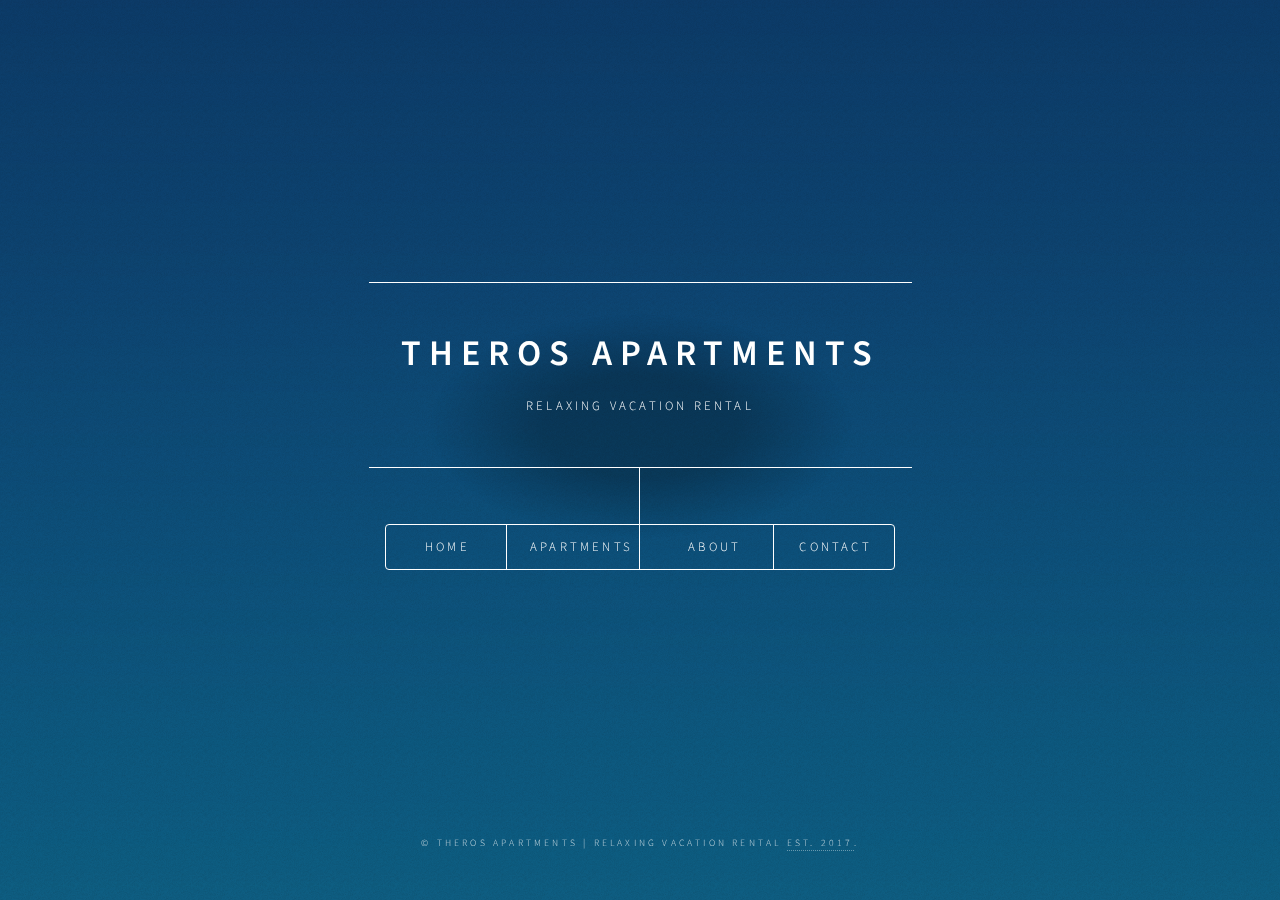
==== index.html @ 916d20fa "initial commit theros apartments" ====
<!DOCTYPE HTML>
<!--
	Dimension by HTML5 UP
	html5up.net | @ajlkn
	Free for personal and commercial use under the CCA 3.0 license (html5up.net/license)
-->
<html>
	<head>
		<title>Theros Apartments | Relaxing Vacation Rental</title>
		<meta charset="utf-8" />
		<meta name="viewport" content="width=device-width, initial-scale=1, user-scalable=no" />
		<link rel="stylesheet" href="assets/css/main.css" />
		<noscript><link rel="stylesheet" href="assets/css/noscript.css" /></noscript>
	</head>
	<body class="is-preload">

		<!-- Wrapper -->
			<div id="wrapper">

				<!-- Header -->
					<header id="header">
						<!-- <div class="logo">
							<span class="icon fa-gem"></span>
						</div> -->
						<div class="content">
							<div class="inner">
								<h1>Theros Apartments</h1>
								<p>Relaxing Vacation Rental</p>
							</div>
						</div>
						<nav>
							<ul>
								<li><a href="#Home">Home</a></li>
								<li><a href="#apartments">Apartments</a></li>
								<li><a href="#about">About</a></li>
								<li><a href="#contact">Contact</a></li>
								<!--<li><a href="#elements">Elements</a></li>-->
							</ul>
						</nav>
					</header>

				<!-- Main -->
					<div id="main">

						<!-- Intro -->
							<article id="Home">
								<h2 class="major">YOUR GETAWAY IN HALKIDIKI</h2>
								<span class="image main"><img src="images/home.webp" alt="" /></span>
								<p>Live the experience of Halkidiki, relax on its blue-green beaches, enjoy a wine in its local wineries, admire its
								mountain Athos and let it take you on a journey to its wild beauty!</p>
							</article>

						<!-- Work -->
							<article id="apartments">
								<h2 class="major">AQUA APARTMENT</h2>
								<span class="image main"><img src="images/aqua/Aqua.jpeg" alt="" /></span>
								<p>The "Aqua Apartment" affords a really relaxing period, away from stress of day by day life, you can enjoy the fantastic
								sea view from the balcony while drinking your coffee. You need only 2 minutes by feet to enjoy the sea!</p>
								<ul>
									<li>Seaview from all rooms</li>
									<li>50 steps to the beach</li>
									<li>Fully equipped kitchen</li>
									<li>WiFi, Smart TV</li>
									<li>A/C, Washing machine</li>
									<li>1 Double bed, 1 Sofa bed</li>
								</ul>

								<h2 class="major">GREY APARTMENT</h2>
								<span class="image main"><img src="images/grey/Grey.jpg" alt="" /></span>
								<p>The atmosphere the sense of the sea and the handmade deco travels you to the best experience of vacation.</p>
								<ul>
									<li>Seaview</li>
									<li>50 steps to the beach</li>
									<li>Fully equipped kitchen</li>
									<li>WiFi, TV</li>
									<li>A/C, Washing machine</li>
									<li>1 Double bed, 1 Sofa bed</li>
								</ul>

								<h2 class="major">BLUE APARTMENT</h2>
								<span class="image main"><img src="images/blue/Blue.jpg" alt="" /></span>
								<p>Start with a sense of blue It is an apartment near a clean and blue sea.	The distance is like a breath from the apartment!
								There is a lovely bedroom with lots of pillows waiting for you! We made a kitchen for you to enjoy your own creations!</p>
								<ul>
									<li>Lovely view</li>
									<li>50 steps to the beach</li>
									<li>Fully equipped kitchen</li>
									<li>WiFi, Smart TV</li>
									<li>A/C, Washing machine</li>
									<li>1 Double bed, 1 Sofa bed</li>
								</ul>

								<h2 class="major">DEEP BLUE APARTMENT</h2>
								<span class="image main"><img src="images/deepblue/DeepBlue.jpeg" alt="" /></span>
								<p>Οffer your family the experience of comfort, come with your friends and enjoy relaxation and endless moments in the sea,
								taste fresh fish in the nearby tavern infront of the sea, escape from the city and leave into the blue.</p>
								<ul>
									<li>Lovely Seaview</li>
									<li>50 steps to the beach</li>
									<li>Fully equipped kitchen</li>
									<li>WiFi, TV</li>
									<li>A/C, Washing machine, Dishwasher</li>
									<li>1 Double bed, 1 Room with 2 beds & 1 Room with 1 bed</li>
								</ul>
							</article>

						<!-- About -->
							<article id="about">
								<h2 class="major">About</h2>
								<p>Theros Αpartments were created with a lot of love and personal work. Each apartment is provided with everything you need
									for a short or long stay. The sea is a breath away from the apartments. Our family spent many summers in these
									apartments and in 2017 decided to give you the opportunity to create your own memories in them and enjoy our hospitality
									with your family or with your friends!
								</br>
								</br>
								The decorations and some of the small furniture of the apartments are handmade by the artist Frida Papakosmidou</p>
								</br>
								</br>
								<h2 class="major">“Make Yourself at Home!"</h2>
								<span class="image main"><img src="images/about.webp" alt="" /></span>
								<p>Theros Apartments is owned & maintained by Papakosmidis Family</p>

							</article>

						<!-- Contact -->
							<article id="contact">
								<h2 class="major">Contact</h2>
								<p>Write to us at therosapartments@gmail.com</p>
								<p>Theros Apartments is located in Paralia Dionusiou, the relaxing place of Halkidiki.</p>
								<p>2nd Leoforos and Eirinis Paralia Dionusiou, 63200
								</br>
								<a href="mailto:therosapartments@gmail.com?subject=Φόρμα%20Επικοινωνίας%20απο%20therosapartments@gmail.com">therosapartments@gmail.com</a></p>
								<a href="tel:+306971925874">ANY QUESTIONS? CALL US AT: </br> +306971925874</a>
							</br>
						</br>
							<iframe
							src="https://www.google.com/maps/embed?pb=!1m18!1m12!1m3!1d1243.8939892405774!2d23.253016582761038!3d40.24940482872421!2m3!1f0!2f0!3f0!3m2!1i1024!2i768!4f13.1!3m3!1m2!1s0x14a87b6adcbeb7b9%3A0x14901f225645b81f!2sTheros%20Apartments%20Halkidiki!5e0!3m2!1sel!2sgr!4v1657965854478!5m2!1sel!2sgr"
							width="550" height="450" style="border:0;" allowfullscreen="" loading="lazy"
						referrerpolicy="no-referrer-when-downgrade">
					</iframe>
					</br>
					</br>
					<!-- NOT WORKING SPACING -->
					<p>Fill this form and we’ll get back to you shortly</p>
					<form method="post" action="#">
						<div class="fields">
							<div class="field half">
								<label for="name">Name</label>
								<input type="text" name="name" id="name" />
							</div>
							<div class="field half">
								<label for="email">Email</label>
								<input type="text" name="email" id="email" />
							</div>
							<div class="field">
								<label for="message">Message</label>
								<textarea name="message" id="message" rows="4"></textarea>
							</div>
						</div>
						<ul class="actions">
							<li><input type="submit" value="Send Message" class="primary" /></li>
							<li><input type="reset" value="Reset" /></li>
						</ul>
					</form>


								<!-- <ul class="icons">
									<li><a href="#" class="icon brands fa-twitter"><span class="label">Twitter</span></a></li>
									<li><a href="#" class="icon brands fa-facebook-f"><span class="label">Facebook</span></a></li>
									<li><a href="#" class="icon brands fa-instagram"><span class="label">Instagram</span></a></li>
									<li><a href="#" class="icon brands fa-github"><span class="label">GitHub</span></a></li>
								</ul> -->
							</article>

						<!-- Elements -->
							<article id="elements">
								<h2 class="major">Elements</h2>

								<section>
									<h3 class="major">Text</h3>
									<p>This is <b>bold</b> and this is <strong>strong</strong>. This is <i>italic</i> and this is <em>emphasized</em>.
									This is <sup>superscript</sup> text and this is <sub>subscript</sub> text.
									This is <u>underlined</u> and this is code: <code>for (;;) { ... }</code>. Finally, <a href="#">this is a link</a>.</p>
									<hr />
									<h2>Heading Level 2</h2>
									<h3>Heading Level 3</h3>
									<h4>Heading Level 4</h4>
									<h5>Heading Level 5</h5>
									<h6>Heading Level 6</h6>
									<hr />
									<h4>Blockquote</h4>
									<blockquote>Fringilla nisl. Donec accumsan interdum nisi, quis tincidunt felis sagittis eget tempus euismod. Vestibulum ante ipsum primis in faucibus vestibulum. Blandit adipiscing eu felis iaculis volutpat ac adipiscing accumsan faucibus. Vestibulum ante ipsum primis in faucibus lorem ipsum dolor sit amet nullam adipiscing eu felis.</blockquote>
									<h4>Preformatted</h4>
									<pre><code>i = 0;

while (!deck.isInOrder()) {
    print 'Iteration ' + i;
    deck.shuffle();
    i++;
}

print 'It took ' + i + ' iterations to sort the deck.';</code></pre>
								</section>

								<section>
									<h3 class="major">Lists</h3>

									<h4>Unordered</h4>
									<ul>
										<li>Dolor pulvinar etiam.</li>
										<li>Sagittis adipiscing.</li>
										<li>Felis enim feugiat.</li>
									</ul>

									<h4>Alternate</h4>
									<ul class="alt">
										<li>Dolor pulvinar etiam.</li>
										<li>Sagittis adipiscing.</li>
										<li>Felis enim feugiat.</li>
									</ul>

									<h4>Ordered</h4>
									<ol>
										<li>Dolor pulvinar etiam.</li>
										<li>Etiam vel felis viverra.</li>
										<li>Felis enim feugiat.</li>
										<li>Dolor pulvinar etiam.</li>
										<li>Etiam vel felis lorem.</li>
										<li>Felis enim et feugiat.</li>
									</ol>
									<h4>Icons</h4>
									<ul class="icons">
										<li><a href="#" class="icon brands fa-twitter"><span class="label">Twitter</span></a></li>
										<li><a href="#" class="icon brands fa-facebook-f"><span class="label">Facebook</span></a></li>
										<li><a href="#" class="icon brands fa-instagram"><span class="label">Instagram</span></a></li>
										<li><a href="#" class="icon brands fa-github"><span class="label">Github</span></a></li>
									</ul>

									<h4>Actions</h4>
									<ul class="actions">
										<li><a href="#" class="button primary">Default</a></li>
										<li><a href="#" class="button">Default</a></li>
									</ul>
									<ul class="actions stacked">
										<li><a href="#" class="button primary">Default</a></li>
										<li><a href="#" class="button">Default</a></li>
									</ul>
								</section>

								<section>
									<h3 class="major">Table</h3>
									<h4>Default</h4>
									<div class="table-wrapper">
										<table>
											<thead>
												<tr>
													<th>Name</th>
													<th>Description</th>
													<th>Price</th>
												</tr>
											</thead>
											<tbody>
												<tr>
													<td>Item One</td>
													<td>Ante turpis integer aliquet porttitor.</td>
													<td>29.99</td>
												</tr>
												<tr>
													<td>Item Two</td>
													<td>Vis ac commodo adipiscing arcu aliquet.</td>
													<td>19.99</td>
												</tr>
												<tr>
													<td>Item Three</td>
													<td> Morbi faucibus arcu accumsan lorem.</td>
													<td>29.99</td>
												</tr>
												<tr>
													<td>Item Four</td>
													<td>Vitae integer tempus condimentum.</td>
													<td>19.99</td>
												</tr>
												<tr>
													<td>Item Five</td>
													<td>Ante turpis integer aliquet porttitor.</td>
													<td>29.99</td>
												</tr>
											</tbody>
											<tfoot>
												<tr>
													<td colspan="2"></td>
													<td>100.00</td>
												</tr>
											</tfoot>
										</table>
									</div>

									<h4>Alternate</h4>
									<div class="table-wrapper">
										<table class="alt">
											<thead>
												<tr>
													<th>Name</th>
													<th>Description</th>
													<th>Price</th>
												</tr>
											</thead>
											<tbody>
												<tr>
													<td>Item One</td>
													<td>Ante turpis integer aliquet porttitor.</td>
													<td>29.99</td>
												</tr>
												<tr>
													<td>Item Two</td>
													<td>Vis ac commodo adipiscing arcu aliquet.</td>
													<td>19.99</td>
												</tr>
												<tr>
													<td>Item Three</td>
													<td> Morbi faucibus arcu accumsan lorem.</td>
													<td>29.99</td>
												</tr>
												<tr>
													<td>Item Four</td>
													<td>Vitae integer tempus condimentum.</td>
													<td>19.99</td>
												</tr>
												<tr>
													<td>Item Five</td>
													<td>Ante turpis integer aliquet porttitor.</td>
													<td>29.99</td>
												</tr>
											</tbody>
											<tfoot>
												<tr>
													<td colspan="2"></td>
													<td>100.00</td>
												</tr>
											</tfoot>
										</table>
									</div>
								</section>

								<section>
									<h3 class="major">Buttons</h3>
									<ul class="actions">
										<li><a href="#" class="button primary">Primary</a></li>
										<li><a href="#" class="button">Default</a></li>
									</ul>
									<ul class="actions">
										<li><a href="#" class="button">Default</a></li>
										<li><a href="#" class="button small">Small</a></li>
									</ul>
									<ul class="actions">
										<li><a href="#" class="button primary icon solid fa-download">Icon</a></li>
										<li><a href="#" class="button icon solid fa-download">Icon</a></li>
									</ul>
									<ul class="actions">
										<li><span class="button primary disabled">Disabled</span></li>
										<li><span class="button disabled">Disabled</span></li>
									</ul>
								</section>

								<section>
									<h3 class="major">Form</h3>
									<form method="post" action="#">
										<div class="fields">
											<div class="field half">
												<label for="demo-name">Name</label>
												<input type="text" name="demo-name" id="demo-name" value="" placeholder="Jane Doe" />
											</div>
											<div class="field half">
												<label for="demo-email">Email</label>
												<input type="email" name="demo-email" id="demo-email" value="" placeholder="jane@untitled.tld" />
											</div>
											<div class="field">
												<label for="demo-category">Category</label>
												<select name="demo-category" id="demo-category">
													<option value="">-</option>
													<option value="1">Manufacturing</option>
													<option value="1">Shipping</option>
													<option value="1">Administration</option>
													<option value="1">Human Resources</option>
												</select>
											</div>
											<div class="field half">
												<input type="radio" id="demo-priority-low" name="demo-priority" checked>
												<label for="demo-priority-low">Low</label>
											</div>
											<div class="field half">
												<input type="radio" id="demo-priority-high" name="demo-priority">
												<label for="demo-priority-high">High</label>
											</div>
											<div class="field half">
												<input type="checkbox" id="demo-copy" name="demo-copy">
												<label for="demo-copy">Email me a copy</label>
											</div>
											<div class="field half">
												<input type="checkbox" id="demo-human" name="demo-human" checked>
												<label for="demo-human">Not a robot</label>
											</div>
											<div class="field">
												<label for="demo-message">Message</label>
												<textarea name="demo-message" id="demo-message" placeholder="Enter your message" rows="6"></textarea>
											</div>
										</div>
										<ul class="actions">
											<li><input type="submit" value="Send Message" class="primary" /></li>
											<li><input type="reset" value="Reset" /></li>
										</ul>
									</form>
								</section>

							</article>

					</div>

				<!-- Footer -->
					<footer id="footer">
						<p class="copyright">&copy; Theros Apartments | Relaxing Vacation Rental <a href="">est. 2017</a>.</p>
					</footer>

			</div>

		<!-- BG -->
			<div id="bg"></div>

		<!-- Scripts -->
			<script src="assets/js/jquery.min.js"></script>
			<script src="assets/js/browser.min.js"></script>
			<script src="assets/js/breakpoints.min.js"></script>
			<script src="assets/js/util.js"></script>
			<script src="assets/js/main.js"></script>

	</body>
</html>
---- assets/css/main.css ----
@import url(fontawesome-all.min.css);
@import url("https://fonts.googleapis.com/css?family=Source+Sans+Pro:300italic,600italic,300,600");

/*
	Dimension by HTML5 UP
	html5up.net | @ajlkn
	Free for personal and commercial use under the CCA 3.0 license (html5up.net/license)
*/

html, body, div, span, applet, object,
iframe, h1, h2, h3, h4, h5, h6, p, blockquote,
pre, a, abbr, acronym, address, big, cite,
code, del, dfn, em, img, ins, kbd, q, s, samp,
small, strike, strong, sub, sup, tt, var, b,
u, i, center, dl, dt, dd, ol, ul, li, fieldset,
form, label, legend, table, caption, tbody,
tfoot, thead, tr, th, td, article, aside,
canvas, details, embed, figure, figcaption,
footer, header, hgroup, menu, nav, output, ruby,
section, summary, time, mark, audio, video {
	margin: 0;
	padding: 0;
	border: 0;
	font-size: 100%;
	font: inherit;
	vertical-align: baseline;}

article, aside, details, figcaption, figure,
footer, header, hgroup, menu, nav, section {
	display: block;}

body {
	line-height: 1;
}

ol, ul {
	list-style: none;
}

blockquote, q {
	quotes: none;
}

	blockquote:before, blockquote:after, q:before, q:after {
		content: '';
		content: none;
	}

table {
	border-collapse: collapse;
	border-spacing: 0;
}

body {
	-webkit-text-size-adjust: none;
}

mark {
	background-color: transparent;
	color: inherit;
}

input::-moz-focus-inner {
	border: 0;
	padding: 0;
}

input, select, textarea {
	-moz-appearance: none;
	-webkit-appearance: none;
	-ms-appearance: none;
	appearance: none;
}

/* Basic */

	@-ms-viewport {
		width: device-width;
	}

	@media screen and (max-width: 480px) {

		html, body {
			min-width: 320px;
		}

	}

	html {
		box-sizing: border-box;
	}

	*, *:before, *:after {
		box-sizing: inherit;
	}

	body {
		background: #1b1f22;
	}

		body.is-preload *, body.is-preload *:before, body.is-preload *:after {
			-moz-animation: none !important;
			-webkit-animation: none !important;
			-ms-animation: none !important;
			animation: none !important;
			-moz-transition: none !important;
			-webkit-transition: none !important;
			-ms-transition: none !important;
			transition: none !important;
		}

/* Type */

	html {
		font-size: 16pt;
	}

		@media screen and (max-width: 1680px) {

			html {
				font-size: 12pt;
			}

		}

		@media screen and (max-width: 736px) {

			html {
				font-size: 11pt;
			}

		}

		@media screen and (max-width: 360px) {

			html {
				font-size: 10pt;
			}

		}

	body, input, select, textarea {
		color: #ffffff;
		font-family: "Source Sans Pro", sans-serif;
		font-weight: 300;
		font-size: 1rem;
		line-height: 1.65;
	}

	a {
		-moz-transition: color 0.2s ease-in-out, background-color 0.2s ease-in-out, border-bottom-color 0.2s ease-in-out;
		-webkit-transition: color 0.2s ease-in-out, background-color 0.2s ease-in-out, border-bottom-color 0.2s ease-in-out;
		-ms-transition: color 0.2s ease-in-out, background-color 0.2s ease-in-out, border-bottom-color 0.2s ease-in-out;
		transition: color 0.2s ease-in-out, background-color 0.2s ease-in-out, border-bottom-color 0.2s ease-in-out;
		border-bottom: dotted 1px rgba(255, 255, 255, 0.5);
		text-decoration: none;
		color: inherit;
	}

		a:hover {
			border-bottom-color: transparent;
		}

	strong, b {
		color: #ffffff;
		font-weight: 600;
	}

	em, i {
		font-style: italic;
	}

	p {
		margin: 0 0 2rem 0;
	}

	h1, h2, h3, h4, h5, h6 {
		color: #ffffff;
		font-weight: 600;
		line-height: 1.5;
		margin: 0 0 1rem 0;
		text-transform: uppercase;
		letter-spacing: 0.2rem;
	}

		h1 a, h2 a, h3 a, h4 a, h5 a, h6 a {
			color: inherit;
			text-decoration: none;
		}

		h1.major, h2.major, h3.major, h4.major, h5.major, h6.major {
			border-bottom: solid 1px #ffffff;
			width: -moz-max-content;
			width: -webkit-max-content;
			width: -ms-max-content;
			width: max-content;
			padding-bottom: 0.5rem;
			margin: 0 0 2rem 0;
		}

	h1 {
		font-size: 2.25rem;
		line-height: 1.3;
		letter-spacing: 0.5rem;
	}

	h2 {
		font-size: 1.5rem;
		line-height: 1.4;
		letter-spacing: 0.5rem;
	}

	h3 {
		font-size: 1rem;
	}

	h4 {
		font-size: 0.8rem;
	}

	h5 {
		font-size: 0.7rem;
	}

	h6 {
		font-size: 0.6rem;
	}

	@media screen and (max-width: 736px) {

		h1 {
			font-size: 1.75rem;
			line-height: 1.4;
		}

		h2 {
			font-size: 1.25em;
			line-height: 1.5;
		}

	}

	sub {
		font-size: 0.8rem;
		position: relative;
		top: 0.5rem;
	}

	sup {
		font-size: 0.8rem;
		position: relative;
		top: -0.5rem;
	}

	blockquote {
		border-left: solid 4px #ffffff;
		font-style: italic;
		margin: 0 0 2rem 0;
		padding: 0.5rem 0 0.5rem 2rem;
	}

	code {
		background: rgba(255, 255, 255, 0.075);
		border-radius: 4px;
		font-family: "Courier New", monospace;
		font-size: 0.9rem;
		margin: 0 0.25rem;
		padding: 0.25rem 0.65rem;
	}

	pre {
		-webkit-overflow-scrolling: touch;
		font-family: "Courier New", monospace;
		font-size: 0.9rem;
		margin: 0 0 2rem 0;
	}

		pre code {
			display: block;
			line-height: 1.75;
			padding: 1rem 1.5rem;
			overflow-x: auto;
		}

	hr {
		border: 0;
		border-bottom: solid 1px #ffffff;
		margin: 2.75rem 0;
	}

	.align-left {
		text-align: left;
	}

	.align-center {
		text-align: center;
	}

	.align-right {
		text-align: right;
	}

/* Form */

	form {
		margin: 0 0 2rem 0;
	}

		form > :last-child {
			margin-bottom: 0;
		}

		form > .fields {
			display: -moz-flex;
			display: -webkit-flex;
			display: -ms-flex;
			display: flex;
			-moz-flex-wrap: wrap;
			-webkit-flex-wrap: wrap;
			-ms-flex-wrap: wrap;
			flex-wrap: wrap;
			width: calc(100% + 3rem);
			margin: -1.5rem 0 2rem -1.5rem;
		}

			form > .fields > .field {
				-moz-flex-grow: 0;
				-webkit-flex-grow: 0;
				-ms-flex-grow: 0;
				flex-grow: 0;
				-moz-flex-shrink: 0;
				-webkit-flex-shrink: 0;
				-ms-flex-shrink: 0;
				flex-shrink: 0;
				padding: 1.5rem 0 0 1.5rem;
				width: calc(100% - 1.5rem);
			}

				form > .fields > .field.half {
					width: calc(50% - 0.75rem);
				}

				form > .fields > .field.third {
					width: calc(100%/3 - 0.5rem);
				}

				form > .fields > .field.quarter {
					width: calc(25% - 0.375rem);
				}

		@media screen and (max-width: 480px) {

			form > .fields {
				width: calc(100% + 3rem);
				margin: -1.5rem 0 2rem -1.5rem;
			}

				form > .fields > .field {
					padding: 1.5rem 0 0 1.5rem;
					width: calc(100% - 1.5rem);
				}

					form > .fields > .field.half {
						width: calc(100% - 1.5rem);
					}

					form > .fields > .field.third {
						width: calc(100% - 1.5rem);
					}

					form > .fields > .field.quarter {
						width: calc(100% - 1.5rem);
					}

		}

	label {
		color: #ffffff;
		display: block;
		font-size: 0.8rem;
		font-weight: 300;
		letter-spacing: 0.2rem;
		line-height: 1.5;
		margin: 0 0 1rem 0;
		text-transform: uppercase;
	}

	input[type="text"],
	input[type="password"],
	input[type="email"],
	input[type="tel"],
	select,
	textarea {
		-moz-appearance: none;
		-webkit-appearance: none;
		-ms-appearance: none;
		appearance: none;
		-moz-transition: border-color 0.2s ease-in-out, box-shadow 0.2s ease-in-out, background-color 0.2s ease-in-out;
		-webkit-transition: border-color 0.2s ease-in-out, box-shadow 0.2s ease-in-out, background-color 0.2s ease-in-out;
		-ms-transition: border-color 0.2s ease-in-out, box-shadow 0.2s ease-in-out, background-color 0.2s ease-in-out;
		transition: border-color 0.2s ease-in-out, box-shadow 0.2s ease-in-out, background-color 0.2s ease-in-out;
		background-color: transparent;
		border-radius: 4px;
		border: solid 1px #ffffff;
		color: inherit;
		display: block;
		outline: 0;
		padding: 0 1rem;
		text-decoration: none;
		width: 100%;
	}

		input[type="text"]:invalid,
		input[type="password"]:invalid,
		input[type="email"]:invalid,
		input[type="tel"]:invalid,
		select:invalid,
		textarea:invalid {
			box-shadow: none;
		}

		input[type="text"]:focus,
		input[type="password"]:focus,
		input[type="email"]:focus,
		input[type="tel"]:focus,
		select:focus,
		textarea:focus {
			background: rgba(255, 255, 255, 0.075);
			border-color: #ffffff;
			box-shadow: 0 0 0 1px #ffffff;
		}

	select {
		background-image: url("data:image/svg+xml;charset=utf8,%3Csvg xmlns='http://www.w3.org/2000/svg' width='40' height='40' preserveAspectRatio='none' viewBox='0 0 40 40'%3E%3Cpath d='M9.4,12.3l10.4,10.4l10.4-10.4c0.2-0.2,0.5-0.4,0.9-0.4c0.3,0,0.6,0.1,0.9,0.4l3.3,3.3c0.2,0.2,0.4,0.5,0.4,0.9 c0,0.4-0.1,0.6-0.4,0.9L20.7,31.9c-0.2,0.2-0.5,0.4-0.9,0.4c-0.3,0-0.6-0.1-0.9-0.4L4.3,17.3c-0.2-0.2-0.4-0.5-0.4-0.9 c0-0.4,0.1-0.6,0.4-0.9l3.3-3.3c0.2-0.2,0.5-0.4,0.9-0.4S9.1,12.1,9.4,12.3z' fill='%23ffffff' /%3E%3C/svg%3E");
		background-size: 1.25rem;
		background-repeat: no-repeat;
		background-position: calc(100% - 1rem) center;
		height: 2.75rem;
		padding-right: 2.75rem;
		text-overflow: ellipsis;
	}

		select option {
			color: #ffffff;
			background: #1b1f22;
		}

		select:focus::-ms-value {
			background-color: transparent;
		}

		select::-ms-expand {
			display: none;
		}

	input[type="text"],
	input[type="password"],
	input[type="email"],
	select {
		height: 2.75rem;
	}

	textarea {
		padding: 0.75rem 1rem;
	}

	input[type="checkbox"],
	input[type="radio"] {
		-moz-appearance: none;
		-webkit-appearance: none;
		-ms-appearance: none;
		appearance: none;
		display: block;
		float: left;
		margin-right: -2rem;
		opacity: 0;
		width: 1rem;
		z-index: -1;
	}

		input[type="checkbox"] + label,
		input[type="radio"] + label {
			text-decoration: none;
			-moz-user-select: none;
			-webkit-user-select: none;
			-ms-user-select: none;
			user-select: none;
			color: #ffffff;
			cursor: pointer;
			display: inline-block;
			font-size: 0.8rem;
			font-weight: 300;
			margin: 0 0 0.5rem 0;
			padding-left: 2.65rem;
			padding-right: 0.75rem;
			position: relative;
		}

			input[type="checkbox"] + label:before,
			input[type="radio"] + label:before {
				-moz-osx-font-smoothing: grayscale;
				-webkit-font-smoothing: antialiased;
				display: inline-block;
				font-style: normal;
				font-variant: normal;
				text-rendering: auto;
				line-height: 1;
				text-transform: none !important;
				font-family: 'Font Awesome 5 Free';
				font-weight: 900;
			}

			input[type="checkbox"] + label:before,
			input[type="radio"] + label:before {
				-moz-transition: border-color 0.2s ease-in-out, box-shadow 0.2s ease-in-out, background-color 0.2s ease-in-out;
				-webkit-transition: border-color 0.2s ease-in-out, box-shadow 0.2s ease-in-out, background-color 0.2s ease-in-out;
				-ms-transition: border-color 0.2s ease-in-out, box-shadow 0.2s ease-in-out, background-color 0.2s ease-in-out;
				transition: border-color 0.2s ease-in-out, box-shadow 0.2s ease-in-out, background-color 0.2s ease-in-out;
				border-radius: 4px;
				border: solid 1px #ffffff;
				content: '';
				display: inline-block;
				height: 1.65rem;
				left: 0;
				line-height: 1.65rem;
				position: absolute;
				text-align: center;
				top: -0.15rem;
				width: 1.65rem;
			}

		input[type="checkbox"]:checked + label:before,
		input[type="radio"]:checked + label:before {
			background: #ffffff !important;
			border-color: #ffffff !important;
			color: #1b1f22;
			content: '\f00c';
		}

		input[type="checkbox"]:focus + label:before,
		input[type="radio"]:focus + label:before {
			background: rgba(255, 255, 255, 0.075);
			border-color: #ffffff;
			box-shadow: 0 0 0 1px #ffffff;
		}

	input[type="checkbox"] + label:before {
		border-radius: 4px;
	}

	input[type="radio"] + label:before {
		border-radius: 100%;
	}

	::-webkit-input-placeholder {
		color: rgba(255, 255, 255, 0.5) !important;
		opacity: 1.0;
	}

	:-moz-placeholder {
		color: rgba(255, 255, 255, 0.5) !important;
		opacity: 1.0;
	}

	::-moz-placeholder {
		color: rgba(255, 255, 255, 0.5) !important;
		opacity: 1.0;
	}

	:-ms-input-placeholder {
		color: rgba(255, 255, 255, 0.5) !important;
		opacity: 1.0;
	}

	.formerize-placeholder {
		color: rgba(255, 255, 255, 0.5) !important;
		opacity: 1.0;
	}

/* Box */

	.box {
		border-radius: 4px;
		border: solid 1px #ffffff;
		margin-bottom: 2rem;
		padding: 1.5em;
	}

		.box > :last-child,
		.box > :last-child > :last-child,
		.box > :last-child > :last-child > :last-child {
			margin-bottom: 0;
		}

		.box.alt {
			border: 0;
			border-radius: 0;
			padding: 0;
		}

/* Icon */

	.icon {
		text-decoration: none;
		border-bottom: none;
		position: relative;
	}

		.icon:before {
			-moz-osx-font-smoothing: grayscale;
			-webkit-font-smoothing: antialiased;
			display: inline-block;
			font-style: normal;
			font-variant: normal;
			text-rendering: auto;
			line-height: 1;
			text-transform: none !important;
			font-family: 'Font Awesome 5 Free';
			font-weight: 400;
		}

		.icon > .label {
			display: none;
		}

		.icon:before {
			line-height: inherit;
		}

		.icon.solid:before {
			font-weight: 900;
		}

		.icon.brands:before {
			font-family: 'Font Awesome 5 Brands';
		}

/* Image */

	.image {
		border-radius: 4px;
		border: 0;
		display: inline-block;
		position: relative;
	}

		.image:before {
			pointer-events: none;
			background-image: url("../../images/overlay.png");
			background-color: rgba(19, 21, 25, 0.5);
			border-radius: 4px;
			content: '';
			display: block;
			height: 100%;
			left: 0;
			opacity: 0.5;
			position: absolute;
			top: 0;
			width: 100%;
		}

		.image img {
			border-radius: 4px;
			display: block;
		}

		.image.left, .image.right {
			max-width: 40%;
		}

			.image.left img, .image.right img {
				width: 100%;
			}

		.image.left {
			float: left;
			padding: 0 1.5em 1em 0;
			top: 0.25em;
		}

		.image.right {
			float: right;
			padding: 0 0 1em 1.5em;
			top: 0.25em;
		}

		.image.fit {
			display: block;
			margin: 0 0 2rem 0;
			width: 100%;
		}

			.image.fit img {
				width: 100%;
			}

		.image.main {
			display: block;
			margin: 2.5rem 0;
			width: 100%;
		}

			.image.main img {
				width: 100%;
			}

		@media screen and (max-width: 736px) {

			.image.main {
				margin: 2rem 0;
			}

		}

		@media screen and (max-width: 480px) {

			.image.main {
				margin: 1.5rem 0;
			}

		}

/* List */

	ol {
		list-style: decimal;
		margin: 0 0 2rem 0;
		padding-left: 1.25em;
	}

		ol li {
			padding-left: 0.25em;
		}

	ul {
		list-style: disc;
		margin: 0 0 2rem 0;
		padding-left: 1em;
	}

		ul li {
			padding-left: 0.5em;
		}

		ul.alt {
			list-style: none;
			padding-left: 0;
		}

			ul.alt li {
				border-top: solid 1px #ffffff;
				padding: 0.5em 0;
			}

				ul.alt li:first-child {
					border-top: 0;
					padding-top: 0;
				}

	dl {
		margin: 0 0 2rem 0;
	}

		dl dt {
			display: block;
			font-weight: 600;
			margin: 0 0 1rem 0;
		}

		dl dd {
			margin-left: 2rem;
		}

/* Actions */

	ul.actions {
		display: -moz-flex;
		display: -webkit-flex;
		display: -ms-flex;
		display: flex;
		cursor: default;
		list-style: none;
		margin-left: -1rem;
		padding-left: 0;
	}

		ul.actions li {
			padding: 0 0 0 1rem;
			vertical-align: middle;
		}

		ul.actions.special {
			-moz-justify-content: center;
			-webkit-justify-content: center;
			-ms-justify-content: center;
			justify-content: center;
			width: 100%;
			margin-left: 0;
		}

			ul.actions.special li:first-child {
				padding-left: 0;
			}

		ul.actions.stacked {
			-moz-flex-direction: column;
			-webkit-flex-direction: column;
			-ms-flex-direction: column;
			flex-direction: column;
			margin-left: 0;
		}

			ul.actions.stacked li {
				padding: 1.3rem 0 0 0;
			}

				ul.actions.stacked li:first-child {
					padding-top: 0;
				}

		ul.actions.fit {
			width: calc(100% + 1rem);
		}

			ul.actions.fit li {
				-moz-flex-grow: 1;
				-webkit-flex-grow: 1;
				-ms-flex-grow: 1;
				flex-grow: 1;
				-moz-flex-shrink: 1;
				-webkit-flex-shrink: 1;
				-ms-flex-shrink: 1;
				flex-shrink: 1;
				width: 100%;
			}

				ul.actions.fit li > * {
					width: 100%;
				}

			ul.actions.fit.stacked {
				width: 100%;
			}

		@media screen and (max-width: 480px) {

			ul.actions:not(.fixed) {
				-moz-flex-direction: column;
				-webkit-flex-direction: column;
				-ms-flex-direction: column;
				flex-direction: column;
				margin-left: 0;
				width: 100% !important;
			}

				ul.actions:not(.fixed) li {
					-moz-flex-grow: 1;
					-webkit-flex-grow: 1;
					-ms-flex-grow: 1;
					flex-grow: 1;
					-moz-flex-shrink: 1;
					-webkit-flex-shrink: 1;
					-ms-flex-shrink: 1;
					flex-shrink: 1;
					padding: 1rem 0 0 0;
					text-align: center;
					width: 100%;
				}

					ul.actions:not(.fixed) li > * {
						width: 100%;
					}

					ul.actions:not(.fixed) li:first-child {
						padding-top: 0;
					}

					ul.actions:not(.fixed) li input[type="submit"],
					ul.actions:not(.fixed) li input[type="reset"],
					ul.actions:not(.fixed) li input[type="button"],
					ul.actions:not(.fixed) li button,
					ul.actions:not(.fixed) li .button {
						width: 100%;
					}

						ul.actions:not(.fixed) li input[type="submit"].icon:before,
						ul.actions:not(.fixed) li input[type="reset"].icon:before,
						ul.actions:not(.fixed) li input[type="button"].icon:before,
						ul.actions:not(.fixed) li button.icon:before,
						ul.actions:not(.fixed) li .button.icon:before {
							margin-left: -0.5em;
						}

		}

/* Icons */

	ul.icons {
		cursor: default;
		list-style: none;
		padding-left: 0;
	}

		ul.icons li {
			display: inline-block;
			padding: 0 0.75em 0 0;
		}

			ul.icons li:last-child {
				padding-right: 0;
			}

			ul.icons li a {
				border-radius: 100%;
				box-shadow: inset 0 0 0 1px #ffffff;
				display: inline-block;
				height: 2.25rem;
				line-height: 2.25rem;
				text-align: center;
				width: 2.25rem;
			}

				ul.icons li a:hover {
					background-color: rgba(255, 255, 255, 0.075);
				}

				ul.icons li a:active {
					background-color: rgba(255, 255, 255, 0.175);
				}

/* Table */

	.table-wrapper {
		-webkit-overflow-scrolling: touch;
		overflow-x: auto;
	}

	table {
		margin: 0 0 2rem 0;
		width: 100%;
	}

		table tbody tr {
			border: solid 1px #ffffff;
			border-left: 0;
			border-right: 0;
		}

			table tbody tr:nth-child(2n + 1) {
				background-color: rgba(255, 255, 255, 0.075);
			}

		table td {
			padding: 0.75em 0.75em;
		}

		table th {
			color: #ffffff;
			font-size: 0.9em;
			font-weight: 600;
			padding: 0 0.75em 0.75em 0.75em;
			text-align: left;
		}

		table thead {
			border-bottom: solid 2px #ffffff;
		}

		table tfoot {
			border-top: solid 2px #ffffff;
		}

		table.alt {
			border-collapse: separate;
		}

			table.alt tbody tr td {
				border: solid 1px #ffffff;
				border-left-width: 0;
				border-top-width: 0;
			}

				table.alt tbody tr td:first-child {
					border-left-width: 1px;
				}

			table.alt tbody tr:first-child td {
				border-top-width: 1px;
			}

			table.alt thead {
				border-bottom: 0;
			}

			table.alt tfoot {
				border-top: 0;
			}

/* Button */

	input[type="submit"],
	input[type="reset"],
	input[type="button"],
	button,
	.button {
		-moz-appearance: none;
		-webkit-appearance: none;
		-ms-appearance: none;
		appearance: none;
		-moz-transition: background-color 0.2s ease-in-out, color 0.2s ease-in-out;
		-webkit-transition: background-color 0.2s ease-in-out, color 0.2s ease-in-out;
		-ms-transition: background-color 0.2s ease-in-out, color 0.2s ease-in-out;
		transition: background-color 0.2s ease-in-out, color 0.2s ease-in-out;
		background-color: transparent;
		border-radius: 4px;
		border: 0;
		box-shadow: inset 0 0 0 1px #ffffff;
		color: #ffffff !important;
		cursor: pointer;
		display: inline-block;
		font-size: 0.8rem;
		font-weight: 300;
		height: 2.75rem;
		letter-spacing: 0.2rem;
		line-height: 2.75rem;
		outline: 0;
		padding: 0 1.25rem 0 1.35rem;
		text-align: center;
		text-decoration: none;
		text-transform: uppercase;
		white-space: nowrap;
	}

		input[type="submit"]:hover,
		input[type="reset"]:hover,
		input[type="button"]:hover,
		button:hover,
		.button:hover {
			background-color: rgba(255, 255, 255, 0.075);
		}

		input[type="submit"]:active,
		input[type="reset"]:active,
		input[type="button"]:active,
		button:active,
		.button:active {
			background-color: rgba(255, 255, 255, 0.175);
		}

		input[type="submit"].icon:before,
		input[type="reset"].icon:before,
		input[type="button"].icon:before,
		button.icon:before,
		.button.icon:before {
			margin-right: 0.5em;
		}

		input[type="submit"].fit,
		input[type="reset"].fit,
		input[type="button"].fit,
		button.fit,
		.button.fit {
			width: 100%;
		}

		input[type="submit"].small,
		input[type="reset"].small,
		input[type="button"].small,
		button.small,
		.button.small {
			font-size: 0.6rem;
			height: 2.0625rem;
			line-height: 2.0625rem;
		}

		input[type="submit"].primary,
		input[type="reset"].primary,
		input[type="button"].primary,
		button.primary,
		.button.primary {
			background-color: #ffffff;
			color: #1b1f22 !important;
			font-weight: 600;
		}

		input[type="submit"].disabled, input[type="submit"]:disabled,
		input[type="reset"].disabled,
		input[type="reset"]:disabled,
		input[type="button"].disabled,
		input[type="button"]:disabled,
		button.disabled,
		button:disabled,
		.button.disabled,
		.button:disabled {
			pointer-events: none;
			cursor: default;
			opacity: 0.25;
		}

	input[type="submit"],
	input[type="reset"],
	input[type="button"],
	button {
		line-height: calc(2.75rem - 2px);
	}

/* BG */

	#bg {
		-moz-transform: scale(1.0);
		-webkit-transform: scale(1.0);
		-ms-transform: scale(1.0);
		transform: scale(1.0);
		-webkit-backface-visibility: hidden;
		position: fixed;
		top: 0;
		left: 0;
		width: 100%;
		height: 100vh;
		z-index: 1;
	}

		#bg:before, #bg:after {
			content: '';
			display: block;
			position: absolute;
			top: 0;
			left: 0;
			width: 100%;
			height: 100%;
		}

		#bg:before {
			-moz-transition: background-color 2.5s ease-in-out;
			-webkit-transition: background-color 2.5s ease-in-out;
			-ms-transition: background-color 2.5s ease-in-out;
			transition: background-color 2.5s ease-in-out;
			-moz-transition-delay: 0.75s;
			-webkit-transition-delay: 0.75s;
			-ms-transition-delay: 0.75s;
			transition-delay: 0.75s;
			background-image: linear-gradient(to top, rgba(19, 21, 25, 0.5), rgba(19, 21, 25, 0.5)), url("../../images/overlay.png");
			background-size: auto,
 256px 256px;
			background-position: center,
 center;
			background-repeat: no-repeat,
 repeat;
			z-index: 2;
		}

		#bg:after {
			-moz-transform: scale(1.125);
			-webkit-transform: scale(1.125);
			-ms-transform: scale(1.125);
			transform: scale(1.125);
			-moz-transition: -moz-transform 0.325s ease-in-out, -moz-filter 0.325s ease-in-out;
			-webkit-transition: -webkit-transform 0.325s ease-in-out, -webkit-filter 0.325s ease-in-out;
			-ms-transition: -ms-transform 0.325s ease-in-out, -ms-filter 0.325s ease-in-out;
			transition: transform 0.325s ease-in-out, filter 0.325s ease-in-out;
			background-image: url("../../images/bg.jpg");
			background-position: center;
			background-size: cover;
			background-repeat: no-repeat;
			z-index: 1;
		}

		body.is-article-visible #bg:after {
			-moz-transform: scale(1.0825);
			-webkit-transform: scale(1.0825);
			-ms-transform: scale(1.0825);
			transform: scale(1.0825);
			-moz-filter: blur(0.2rem);
			-webkit-filter: blur(0.2rem);
			-ms-filter: blur(0.2rem);
			filter: blur(0.2rem);
		}

		body.is-preload #bg:before {
			background-color: #000000;
		}

/* Wrapper */

	#wrapper {
		display: -moz-flex;
		display: -webkit-flex;
		display: -ms-flex;
		display: flex;
		-moz-flex-direction: column;
		-webkit-flex-direction: column;
		-ms-flex-direction: column;
		flex-direction: column;
		-moz-align-items: center;
		-webkit-align-items: center;
		-ms-align-items: center;
		align-items: center;
		-moz-justify-content: space-between;
		-webkit-justify-content: space-between;
		-ms-justify-content: space-between;
		justify-content: space-between;
		position: relative;
		min-height: 100vh;
		width: 100%;
		padding: 4rem 2rem;
		z-index: 3;
	}

		#wrapper:before {
			content: '';
			display: block;
		}

		@media screen and (max-width: 1680px) {

			#wrapper {
				padding: 3rem 2rem;
			}

		}

		@media screen and (max-width: 736px) {

			#wrapper {
				padding: 2rem 1rem;
			}

		}

		@media screen and (max-width: 480px) {

			#wrapper {
				padding: 1rem;
			}

		}

/* Header */

	#header {
		display: -moz-flex;
		display: -webkit-flex;
		display: -ms-flex;
		display: flex;
		-moz-flex-direction: column;
		-webkit-flex-direction: column;
		-ms-flex-direction: column;
		flex-direction: column;
		-moz-align-items: center;
		-webkit-align-items: center;
		-ms-align-items: center;
		align-items: center;
		-moz-transition: -moz-transform 0.325s ease-in-out, -moz-filter 0.325s ease-in-out, opacity 0.325s ease-in-out;
		-webkit-transition: -webkit-transform 0.325s ease-in-out, -webkit-filter 0.325s ease-in-out, opacity 0.325s ease-in-out;
		-ms-transition: -ms-transform 0.325s ease-in-out, -ms-filter 0.325s ease-in-out, opacity 0.325s ease-in-out;
		transition: transform 0.325s ease-in-out, filter 0.325s ease-in-out, opacity 0.325s ease-in-out;
		background-image: -moz-radial-gradient(rgba(0, 0, 0, 0.25) 25%, rgba(0, 0, 0, 0) 55%);
		background-image: -webkit-radial-gradient(rgba(0, 0, 0, 0.25) 25%, rgba(0, 0, 0, 0) 55%);
		background-image: -ms-radial-gradient(rgba(0, 0, 0, 0.25) 25%, rgba(0, 0, 0, 0) 55%);
		background-image: radial-gradient(rgba(0, 0, 0, 0.25) 25%, rgba(0, 0, 0, 0) 55%);
		max-width: 100%;
		text-align: center;
	}

		#header > * {
			-moz-transition: opacity 0.325s ease-in-out;
			-webkit-transition: opacity 0.325s ease-in-out;
			-ms-transition: opacity 0.325s ease-in-out;
			transition: opacity 0.325s ease-in-out;
			position: relative;
			margin-top: 3.5rem;
		}

			#header > *:before {
				content: '';
				display: block;
				position: absolute;
				top: calc(-3.5rem - 1px);
				left: calc(50% - 1px);
				width: 1px;
				height: calc(3.5rem + 1px);
				background: #ffffff;
			}

		#header > :first-child {
			margin-top: 0;
		}

			#header > :first-child:before {
				display: none;
			}

		#header .logo {
			width: 5.5rem;
			height: 5.5rem;
			line-height: 5.5rem;
			border: solid 1px #ffffff;
			border-radius: 100%;
		}

			#header .logo .icon:before {
				font-size: 2rem;
			}

		#header .content {
			border-style: solid;
			border-color: #ffffff;
			border-top-width: 1px;
			border-bottom-width: 1px;
			max-width: 100%;
		}

			#header .content .inner {
				-moz-transition: max-height 0.75s ease, padding 0.75s ease, opacity 0.325s ease-in-out;
				-webkit-transition: max-height 0.75s ease, padding 0.75s ease, opacity 0.325s ease-in-out;
				-ms-transition: max-height 0.75s ease, padding 0.75s ease, opacity 0.325s ease-in-out;
				transition: max-height 0.75s ease, padding 0.75s ease, opacity 0.325s ease-in-out;
				-moz-transition-delay: 0.25s;
				-webkit-transition-delay: 0.25s;
				-ms-transition-delay: 0.25s;
				transition-delay: 0.25s;
				padding: 3rem 2rem;
				max-height: 40rem;
				overflow: hidden;
			}

				#header .content .inner > :last-child {
					margin-bottom: 0;
				}

			#header .content p {
				text-transform: uppercase;
				letter-spacing: 0.2rem;
				font-size: 0.8rem;
				line-height: 2;
			}

		#header nav ul {
			display: -moz-flex;
			display: -webkit-flex;
			display: -ms-flex;
			display: flex;
			margin-bottom: 0;
			list-style: none;
			padding-left: 0;
			border: solid 1px #ffffff;
			border-radius: 4px;
		}

			#header nav ul li {
				padding-left: 0;
				border-left: solid 1px #ffffff;
			}

				#header nav ul li:first-child {
					border-left: 0;
				}

				#header nav ul li a {
					display: block;
					min-width: 7.5rem;
					height: 2.75rem;
					line-height: 2.75rem;
					padding: 0 1.25rem 0 1.45rem;
					text-transform: uppercase;
					letter-spacing: 0.2rem;
					font-size: 0.8rem;
					border-bottom: 0;
				}

					#header nav ul li a:hover {
						background-color: rgba(255, 255, 255, 0.075);
					}

					#header nav ul li a:active {
						background-color: rgba(255, 255, 255, 0.175);
					}

		#header nav.use-middle:after {
			content: '';
			display: block;
			position: absolute;
			top: 0;
			left: calc(50% - 1px);
			width: 1px;
			height: 100%;
			background: #ffffff;
		}

		#header nav.use-middle ul li.is-middle {
			border-left: 0;
		}

		body.is-article-visible #header {
			-moz-transform: scale(0.95);
			-webkit-transform: scale(0.95);
			-ms-transform: scale(0.95);
			transform: scale(0.95);
			-moz-filter: blur(0.1rem);
			-webkit-filter: blur(0.1rem);
			-ms-filter: blur(0.1rem);
			filter: blur(0.1rem);
			opacity: 0;
		}

		body.is-preload #header {
			-moz-filter: blur(0.125rem);
			-webkit-filter: blur(0.125rem);
			-ms-filter: blur(0.125rem);
			filter: blur(0.125rem);
		}

			body.is-preload #header > * {
				opacity: 0;
			}

			body.is-preload #header .content .inner {
				max-height: 0;
				padding-top: 0;
				padding-bottom: 0;
				opacity: 0;
			}

		@media screen and (max-width: 980px) {

			#header .content p br {
				display: none;
			}

		}

		@media screen and (max-width: 736px) {

			#header > * {
				margin-top: 2rem;
			}

				#header > *:before {
					top: calc(-2rem - 1px);
					height: calc(2rem + 1px);
				}

			#header .logo {
				width: 4.75rem;
				height: 4.75rem;
				line-height: 4.75rem;
			}

				#header .logo .icon:before {
					font-size: 1.75rem;
				}

			#header .content .inner {
				padding: 2.5rem 1rem;
			}

			#header .content p {
				line-height: 1.875;
			}

		}

		@media screen and (max-width: 480px) {

			#header {
				padding: 1.5rem 0;
			}

				#header .content .inner {
					padding: 2.5rem 0;
				}

				#header nav ul {
					-moz-flex-direction: column;
					-webkit-flex-direction: column;
					-ms-flex-direction: column;
					flex-direction: column;
					min-width: 10rem;
					max-width: 100%;
				}

					#header nav ul li {
						border-left: 0;
						border-top: solid 1px #ffffff;
					}

						#header nav ul li:first-child {
							border-top: 0;
						}

						#header nav ul li a {
							height: 3rem;
							line-height: 3rem;
							min-width: 0;
							width: 100%;
						}

				#header nav.use-middle:after {
					display: none;
				}

		}

/* Main */

	#main {
		-moz-flex-grow: 1;
		-webkit-flex-grow: 1;
		-ms-flex-grow: 1;
		flex-grow: 1;
		-moz-flex-shrink: 1;
		-webkit-flex-shrink: 1;
		-ms-flex-shrink: 1;
		flex-shrink: 1;
		display: -moz-flex;
		display: -webkit-flex;
		display: -ms-flex;
		display: flex;
		-moz-align-items: center;
		-webkit-align-items: center;
		-ms-align-items: center;
		align-items: center;
		-moz-justify-content: center;
		-webkit-justify-content: center;
		-ms-justify-content: center;
		justify-content: center;
		-moz-flex-direction: column;
		-webkit-flex-direction: column;
		-ms-flex-direction: column;
		flex-direction: column;
		position: relative;
		max-width: 100%;
		z-index: 3;
	}

		#main article {
			-moz-transform: translateY(0.25rem);
			-webkit-transform: translateY(0.25rem);
			-ms-transform: translateY(0.25rem);
			transform: translateY(0.25rem);
			-moz-transition: opacity 0.325s ease-in-out, -moz-transform 0.325s ease-in-out;
			-webkit-transition: opacity 0.325s ease-in-out, -webkit-transform 0.325s ease-in-out;
			-ms-transition: opacity 0.325s ease-in-out, -ms-transform 0.325s ease-in-out;
			transition: opacity 0.325s ease-in-out, transform 0.325s ease-in-out;
			padding: 4.5rem 2.5rem 1.5rem 2.5rem ;
			position: relative;
			width: 40rem;
			max-width: 100%;
			background-color: rgba(117, 178, 237, 0.85);
			/* background-color: rgba(27, 31, 34, 0.85); */
			border-radius: 4px;
			opacity: 0;
		}

			#main article.active {
				-moz-transform: translateY(0);
				-webkit-transform: translateY(0);
				-ms-transform: translateY(0);
				transform: translateY(0);
				opacity: 1;
			}

			#main article .close {
				display: block;
				position: absolute;
				top: 0;
				right: 0;
				width: 4rem;
				height: 4rem;
				cursor: pointer;
				text-indent: 4rem;
				overflow: hidden;
				white-space: nowrap;
			}

				#main article .close:before {
					-moz-transition: background-color 0.2s ease-in-out;
					-webkit-transition: background-color 0.2s ease-in-out;
					-ms-transition: background-color 0.2s ease-in-out;
					transition: background-color 0.2s ease-in-out;
					content: '';
					display: block;
					position: absolute;
					top: 0.75rem;
					left: 0.75rem;
					width: 2.5rem;
					height: 2.5rem;
					border-radius: 100%;
					background-position: center;
					background-image: url("data:image/svg+xml;charset=utf8,%3Csvg xmlns='http://www.w3.org/2000/svg' xmlns:xlink='http://www.w3.org/1999/xlink' width='20px' height='20px' viewBox='0 0 20 20' zoomAndPan='disable'%3E%3Cstyle%3Eline %7B stroke: %23ffffff%3B stroke-width: 1%3B %7D%3C/style%3E%3Cline x1='2' y1='2' x2='18' y2='18' /%3E%3Cline x1='18' y1='2' x2='2' y2='18' /%3E%3C/svg%3E");
					background-size: 20px 20px;
					background-repeat: no-repeat;
				}

				#main article .close:hover:before {
					background-color: rgba(255, 255, 255, 0.075);
				}

				#main article .close:active:before {
					background-color: rgba(255, 255, 255, 0.175);
				}

		@media screen and (max-width: 736px) {

			#main article {
				padding: 3.5rem 2rem 0.5rem 2rem ;
			}

				#main article .close:before {
					top: 0.875rem;
					left: 0.875rem;
					width: 2.25rem;
					height: 2.25rem;
					background-size: 14px 14px;
				}

		}

		@media screen and (max-width: 480px) {

			#main article {
				padding: 3rem 1.5rem 0.5rem 1.5rem ;
			}

		}

/* Footer */

	#footer {
		-moz-transition: -moz-transform 0.325s ease-in-out, -moz-filter 0.325s ease-in-out, opacity 0.325s ease-in-out;
		-webkit-transition: -webkit-transform 0.325s ease-in-out, -webkit-filter 0.325s ease-in-out, opacity 0.325s ease-in-out;
		-ms-transition: -ms-transform 0.325s ease-in-out, -ms-filter 0.325s ease-in-out, opacity 0.325s ease-in-out;
		transition: transform 0.325s ease-in-out, filter 0.325s ease-in-out, opacity 0.325s ease-in-out;
		width: 100%;
		max-width: 100%;
		margin-top: 2rem;
		text-align: center;
	}

		#footer .copyright {
			letter-spacing: 0.2rem;
			font-size: 0.6rem;
			opacity: 0.75;
			margin-bottom: 0;
			text-transform: uppercase;
		}

		body.is-article-visible #footer {
			-moz-transform: scale(0.95);
			-webkit-transform: scale(0.95);
			-ms-transform: scale(0.95);
			transform: scale(0.95);
			-moz-filter: blur(0.1rem);
			-webkit-filter: blur(0.1rem);
			-ms-filter: blur(0.1rem);
			filter: blur(0.1rem);
			opacity: 0;
		}

		body.is-preload #footer {
			opacity: 0;
		}
---- assets/css/noscript.css ----
/*
	Dimension by HTML5 UP
	html5up.net | @ajlkn
	Free for personal and commercial use under the CCA 3.0 license (html5up.net/license)
*/

/* BG */

	body.is-preload #bg:before {
		background-color: transparent;
	}

/* Header */

	body.is-preload #header {
		-moz-filter: none;
		-webkit-filter: none;
		-ms-filter: none;
		filter: none;
	}

		body.is-preload #header > * {
			opacity: 1;
		}

		body.is-preload #header .content .inner {
			max-height: none;
			padding: 3rem 2rem;
			opacity: 1;
		}

/* Main */

	#main article {
		opacity: 1;
		margin: 4rem 0 0 0;
	}
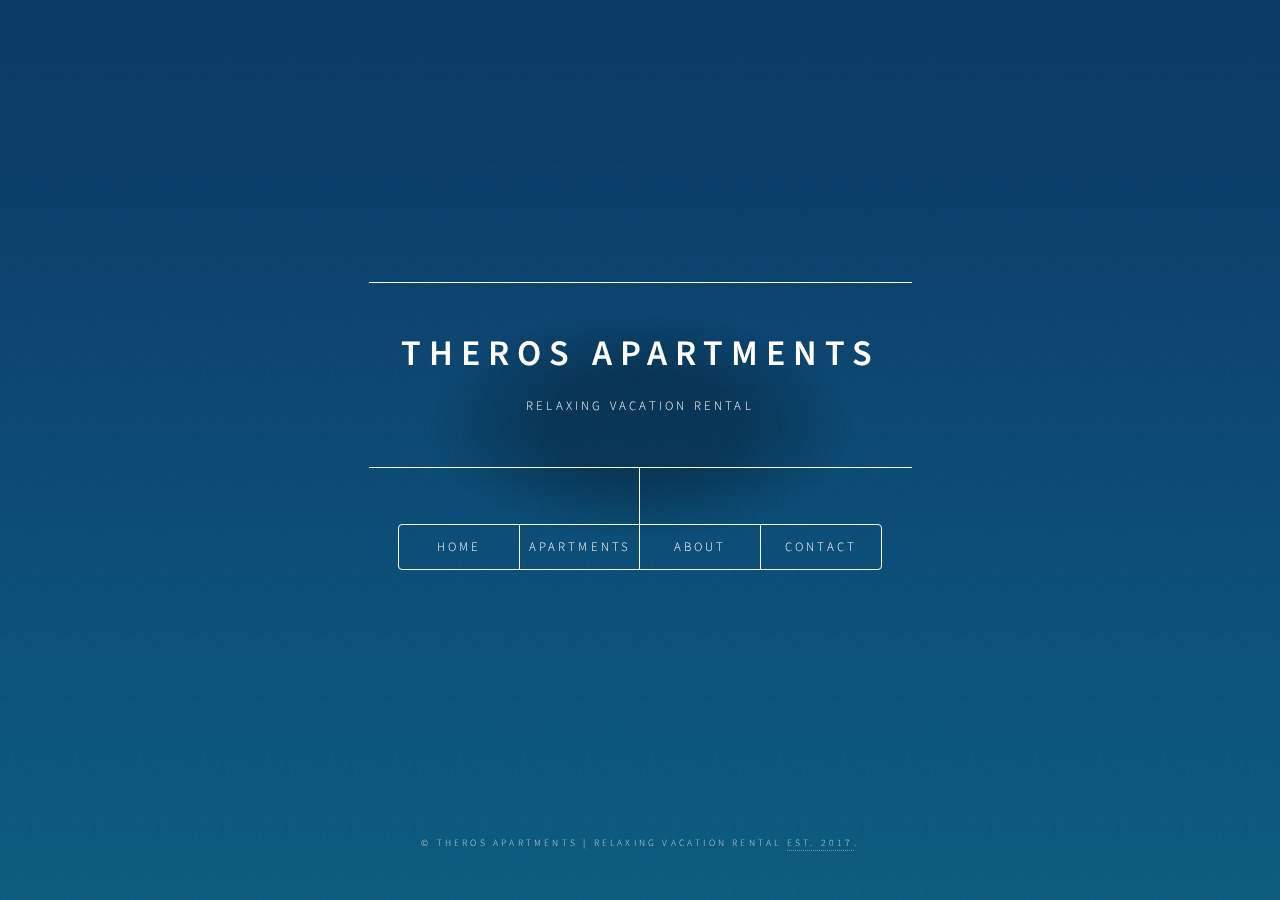
==== commit 06d2dee2: "improve map, add link to footer" ====
--- a/index.html
+++ b/index.html
@@ -30,7 +30,7 @@
 						</div>
 						<nav>
 							<ul>
-								<li><a href="#Home">Home</a></li>
+								<li><a href="#home">Home</a></li>
 								<li><a href="#apartments">Apartments</a></li>
 								<li><a href="#about">About</a></li>
 								<li><a href="#contact">Contact</a></li>
@@ -43,14 +43,14 @@
 					<div id="main">
 
 						<!-- Intro -->
-							<article id="Home">
+							<article id="home">
 								<h2 class="major">YOUR GETAWAY IN HALKIDIKI</h2>
 								<span class="image main"><img src="images/home.webp" alt="" /></span>
 								<p>Live the experience of Halkidiki, relax on its blue-green beaches, enjoy a wine in its local wineries, admire its
 								mountain Athos and let it take you on a journey to its wild beauty!</p>
 							</article>
 
-						<!-- Work -->
+						<!-- Apartments -->
 							<article id="apartments">
 								<h2 class="major">AQUA APARTMENT</h2>
 								<span class="image main"><img src="images/aqua/Aqua.jpeg" alt="" /></span>
@@ -135,7 +135,7 @@
 						</br>
 							<iframe
 							src="https://www.google.com/maps/embed?pb=!1m18!1m12!1m3!1d1243.8939892405774!2d23.253016582761038!3d40.24940482872421!2m3!1f0!2f0!3f0!3m2!1i1024!2i768!4f13.1!3m3!1m2!1s0x14a87b6adcbeb7b9%3A0x14901f225645b81f!2sTheros%20Apartments%20Halkidiki!5e0!3m2!1sel!2sgr!4v1657965854478!5m2!1sel!2sgr"
-							width="550" height="450" style="border:0;" allowfullscreen="" loading="lazy"
+							width="100%" height="280px" style="border:0;" allowfullscreen="" loading="lazy"
 						referrerpolicy="no-referrer-when-downgrade">
 					</iframe>
 					</br>
@@ -418,7 +418,7 @@
 
 				<!-- Footer -->
 					<footer id="footer">
-						<p class="copyright">&copy; Theros Apartments | Relaxing Vacation Rental <a href="">est. 2017</a>.</p>
+						<p class="copyright">&copy; Theros Apartments | Relaxing Vacation Rental <a href="therosapartments.gr">est. 2017</a>.</p>
 					</footer>
 
 			</div>
--- a/assets/css/main.css
+++ b/assets/css/main.css
@@ -196,6 +196,7 @@
 			width: max-content;
 			padding-bottom: 0.5rem;
 			margin: 0 0 2rem 0;
+			font-size: 1.5rem;
 		}
 
 	h1 {
@@ -1361,7 +1362,7 @@
 					min-width: 7.5rem;
 					height: 2.75rem;
 					line-height: 2.75rem;
-					padding: 0 1.25rem 0 1.45rem;
+					/* padding: 0 1.25rem 0 1.45rem; */
 					text-transform: uppercase;
 					letter-spacing: 0.2rem;
 					font-size: 0.8rem;
